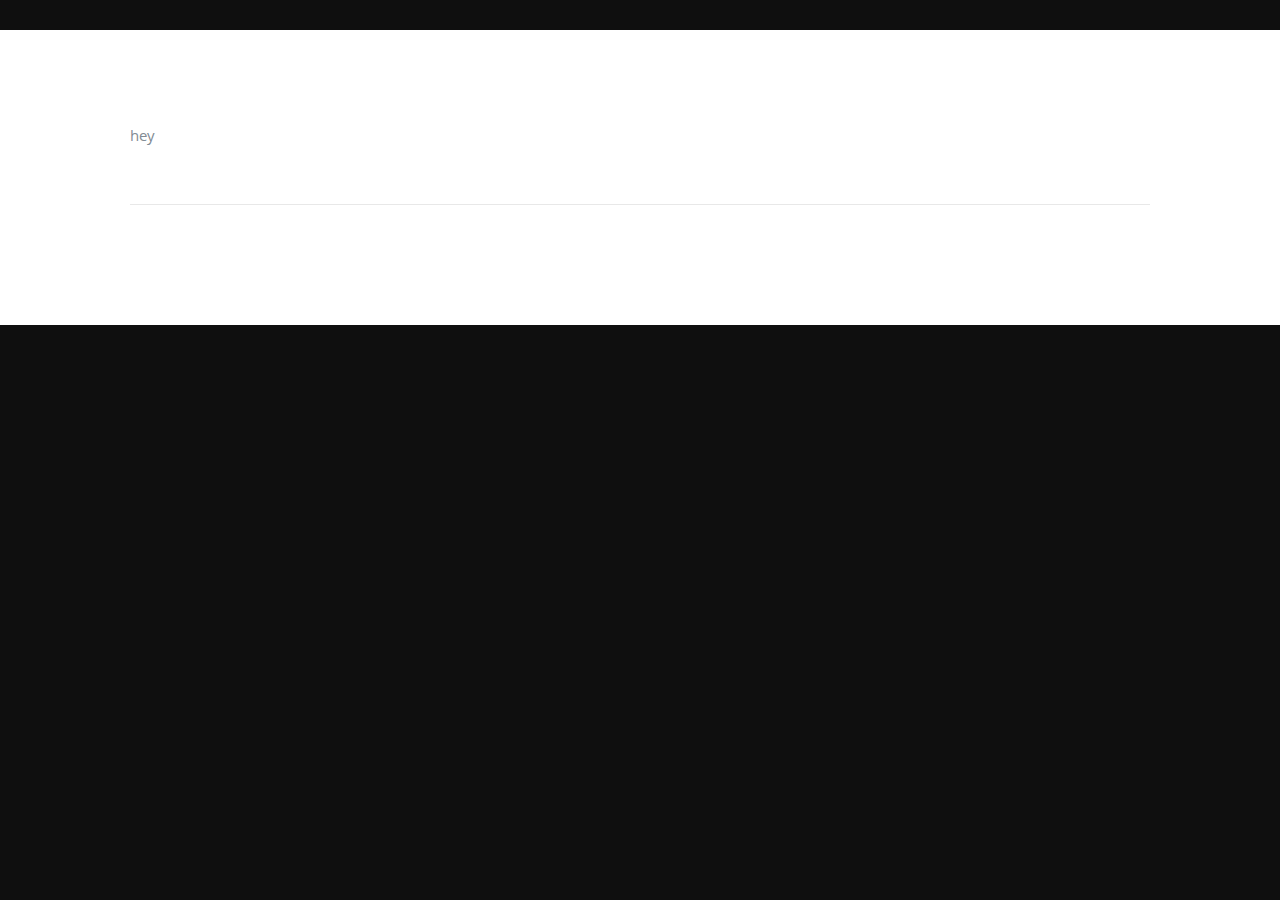
==== frontend/threetieract.html @ 66cb477d "commit message" ====
<!DOCTYPE html>
<html class="no-js" lang="en"> <head>

   <!-- Basic Page Needs
   ================================================== -->
   <meta charset="utf-8">
   <title>My New Page</title>
   <meta name="description" content="">
   <meta name="author" content="">

   <!-- Mobile Specific Metas
   ================================================== -->
   <meta name="viewport" content="width=device-width, initial-scale=1, maximum-scale=1">

   <!-- CSS
    ================================================== -->
   <link rel="stylesheet" href="css/default.css">
   <link rel="stylesheet" href="css/layout.css">
   <link rel="stylesheet" href="css/media-queries.css">
   <link rel="stylesheet" href="css/magnific-popup.css">

   <!-- Script
   ================================================== -->
   <script src="js/modernizr.js"></script>
   <script src="main.js"></script>

   <!-- Favicons
   ================================================== -->
   <link rel="shortcut icon" href="favicon.png" >

</head>

<body>
<!-- Resume Section
   ================================================== -->
   <section id="resume">


    <!-- Work
    ----------------------------------------------- -->
    <div class="row work">

       

       <div class="twelve main-col">

          <P>
           hey
          </P>

       </div> <!-- main-col end -->

    </div> <!-- End Work -->




 <!-- Java Script
 ================================================== -->
 <script src="http://ajax.googleapis.com/ajax/libs/jquery/1.10.2/jquery.min.js"></script>
 <script>window.jQuery || document.write('<script src="js/jquery-1.10.2.min.js"><\/script>')</script>
 <script type="text/javascript" src="js/jquery-migrate-1.2.1.min.js"></script>

 <script src="js/jquery.flexslider.js"></script>
 <script src="js/waypoints.js"></script>
 <script src="js/jquery.fittext.js"></script>
 <script src="js/magnific-popup.js"></script>
 <script src="js/init.js"></script>

</body>

</html>
---- frontend/css/default.css ----
/*
=====================================================================
*   Ceevee v1.0 Default Stylesheet
*   url: styleshout.com
*   03-17-2014
=====================================================================

TOC:
a. Webfonts and Icon fonts
b. Reset
c. Default Styles
   1. Basic
   2. Typography
   3. Links
   4. Images
   5. Buttons
   6. Forms
d. Grid
e. Others
   1. Clearing
   2. Misc

=====================================================================  */

/* ------------------------------------------------------------------ */
/* a. Webfonts and Icon fonts
 ------------------------------------------------------------------ */

@import url("fonts.css");
@import url("fontello/css/fontello.css");
@import url("font-awesome/css/font-awesome.min.css");

/* ------------------------------------------------------------------
/* b. Reset
      Adapted from:
      Normalize.css - https://github.com/necolas/normalize.css/
      HTML5 Doctor Reset - html5doctor.com/html-5-reset-stylesheet/
/* ------------------------------------------------------------------ */

html, body, div, span, object, iframe,
h1, h2, h3, h4, h5, h6, p, blockquote, pre,
abbr, address, cite, code,
del, dfn, em, img, ins, kbd, q, samp,
small, strong, sub, sup, var,
b, i,
dl, dt, dd, ol, ul, li,
fieldset, form, label, legend,
table, caption, tbody, tfoot, thead, tr, th, td,
article, aside, canvas, details, figcaption, figure,
footer, header, hgroup, menu, nav, section, summary,
time, mark, audio, video {
   margin: 0;
   padding: 0;
   border: 0;
   outline: 0;
   font-size: 100%;
   vertical-align: baseline;
   background: transparent;
}

article,aside,details,figcaption,figure,
footer,header,hgroup,menu,nav,section {
   display: block;
}

audio,
canvas,
video {
   display: inline-block;
}

audio:not([controls]) {
   display: none;
   height: 0;
}

[hidden] { display: none; }

code, kbd, pre, samp {
   font-family: monospace, serif;
   font-size: 1em;
}

pre {
   white-space: pre;
   white-space: pre-wrap;
   word-wrap: break-word;
}

blockquote, q { quotes: &#8220 &#8220; }

blockquote:before, blockquote:after,
q:before, q:after {
   content: '';
   content: none;
}

ins {
   background-color: #ff9;
   color: #000;
   text-decoration: none;
}

mark {
   background-color: #A7F4F6;
   color: #555;
}

del { text-decoration: line-through; }

abbr[title], dfn[title] {
   border-bottom: 1px dotted;
   cursor: help;
}

table {
   border-collapse: collapse;
   border-spacing: 0;
}


/* ------------------------------------------------------------------ */
/* c. Default and Basic Styles
      Adapted from:
      Skeleton CSS Framework - http://www.getskeleton.com/
      Typeplate Typographic Starter Kit - http://typeplate.com/
/* ------------------------------------------------------------------ */

/*  1. Basic  ------------------------------------------------------- */

*,
*:before,
*:after {
   -moz-box-sizing: border-box;
   -webkit-box-sizing: border-box;
   box-sizing: border-box;
}

html {
   font-size: 62.5%;
   -webkit-font-smoothing: antialiased;
}

body {
   background: #fff;
   font-family: 'opensans-regular', sans-serif;
   font-weight: normal;
   font-size: 15px;
   line-height: 30px;
	color: #838C95;

   -webkit-font-smoothing: antialiased; /* Fix for webkit rendering */
	-webkit-text-size-adjust: 100%;
}

/*  2. Typography
       Vertical rhythm with leading derived from 6
--------------------------------------------------------------------- */

h1, h2, h3, h4, h5, h6 {
   color: #313131;
	font-family: 'opensans-bold', sans-serif;
   font-weight: normal;
}
h1 a, h2 a, h3 a, h4 a, h5 a, h6 a { font-weight: inherit; }
h1 { font-size: 38px; line-height: 42px; margin-bottom: 12px; letter-spacing: -1px; }
h2 { font-size: 28px; line-height: 36px; margin-bottom: 6px; }
h3 { font-size: 22px; line-height: 30px; margin-bottom: 12px; }
h4 { font-size: 20px; line-height: 30px; margin-bottom: 6px; }
h5 { font-size: 18px; line-height: 30px; }
h6 { font-size: 14px; line-height: 30px; }
.subheader { }

p { margin: 0 0 30px 0; }
p img { margin: 0; }
p.lead {
   font: 19px/36px 'opensans-light', sans-serif;
   margin-bottom: 18px;
}

/* for 'em' and 'strong' tags, font-size and line-height should be same with
the body tag due to rendering problems in some browsers */
em { font: 15px/30px 'opensans-italic', sans-serif; }
strong, b { font: 15px/30px 'opensans-bold', sans-serif; }
small { font-size: 11px; line-height: inherit; }

/*	Blockquotes */
blockquote {
   margin: 30px 0px;
   padding-left: 40px;
   position: relative;
}
blockquote:before {
   content: "\201C";
   opacity: 0.45;
   font-size: 80px;
   line-height: 0px;
   margin: 0;
   font-family: arial, sans-serif;

   position: absolute;
   top:  30px;
	left: 0;
}
blockquote p {
   font-family: 'librebaskerville-italic', serif;
   padding: 0;
   font-size: 18px;
   line-height: 36px;
}
blockquote cite {
   display: block;
   font-size: 12px;
   font-style: normal;
   line-height: 18px;
}
blockquote cite:before { content: "\2014 \0020"; }
blockquote cite a,
blockquote cite a:visited { color: #8B9798; border: none }

/* ---------------------------------------------------------------------
/*  Pull Quotes Markup
/*
    <aside class="pull-quote">
		<blockquote>
			<p></p>
		</blockquote>
	 </aside>
/*
/* --------------------------------------------------------------------- */
.pull-quote {
   position: relative;
	padding: 18px 30px 18px 0px;
}
.pull-quote:before,
.pull-quote:after {
	height: 1em;
	opacity: 0.45;
	position: absolute;
	font-size: 80px;
   font-family: Arial, Sans-Serif;
}
.pull-quote:before {
	content: "\201C";
	top:  33px;
	left: 0;
}
.pull-quote:after {
	content: '\201D';
	bottom: -33px;
	right: 0;
}
.pull-quote blockquote {
   margin: 0;
}
.pull-quote blockquote:before {
   content: none;
}

/* Abbreviations */
abbr {
   font-family: 'opensans-bold', sans-serif;
	font-variant: small-caps;
	text-transform: lowercase;
   letter-spacing: .5px;
	color: gray;
}
abbr:hover { cursor: help; }

/* drop cap */
.drop-cap:first-letter {
	float: left;
	margin: 0;
	padding: 14px 6px 0 0;
	font-size: 84px;
	font-family: /* Copperplate */ 'opensans-bold', sans-serif;
   line-height: 60px;
	text-indent: 0;
	background: transparent;
	color: inherit;
}

hr { border: solid #E3E3E3; border-width: 1px 0 0; clear: both; margin: 11px 0 30px; height: 0; }


/*  3. Links  ------------------------------------------------------- */

a, a:visited {
   text-decoration: none;
   outline: 0;
   color: #11ABB0;

   -webkit-transition: color .3s ease-in-out;
   -moz-transition: color .3s ease-in-out;
   -o-transition: color .3s ease-in-out;
   transition: color .3s ease-in-out;
}
a:hover, a:focus { color: #313131; }
p a, p a:visited { line-height: inherit; }


/*  4. List  --------------------------------------------------------- */

ul, ol { margin-bottom: 24px; margin-top: 12px; }
ul { list-style: none outside; }
ol { list-style: decimal; }
ol, ul.square, ul.circle, ul.disc { margin-left: 30px; }
ul.square { list-style: square outside; }
ul.circle { list-style: circle outside; }
ul.disc { list-style: disc outside; }
ul ul, ul ol,
ol ol, ol ul { margin: 6px 0 6px 30px; }
ul ul li, ul ol li,
ol ol li, ol ul li { margin-bottom: 6px; }
li { line-height: 18px; margin-bottom: 12px; }
ul.large li { }
li p { }

/* ---------------------------------------------------------------------
/*  Stats Tab Markup

    <ul class="stats-tabs">
		<li><a href="#">[value]<b>[name]</b></a></li>
	 </ul>

    Extend this object into your markup.
/*
/* --------------------------------------------------------------------- */
.stats-tabs {
   padding: 0;
   margin: 24px 0;
}
.stats-tabs li {
	display: inline-block;
	margin: 0 10px 18px 0;
	padding: 0 10px 0 0;
	border-right: 1px solid #ccc;
}
.stats-tabs li:last-child {
	margin: 0;
	padding: 0;
	border: none;
}
.stats-tabs li a {
	display: inline-block;
	font-size: 22px;
	font-family: 'opensans-bold', sans-serif;
   border: none;
   color: #313131;
}
.stats-tabs li a:hover {
   color:#11ABB0;
}
.stats-tabs li a b {
	display: block;
	margin: 6px 0 0 0;
	font-size: 13px;
	font-family: 'opensans-regular', sans-serif;
   color: #8B9798;
}

/* definition list */
dl { margin: 12px 0; }
dt { margin: 0; color:#11ABB0; }
dd { margin: 0 0 0 20px; }

/* Lining Definition Style Markup */
.lining dt,
.lining dd {
	display: inline;
	margin: 0;
}
.lining dt + dt:before,
.lining dd + dt:before {
	content: "\A";
	white-space: pre;
}
.lining dd + dd:before {
	content: ", ";
}
.lining dd:before {
	content: ": ";
	margin-left: -0.2em;
}

/* Dictionary Definition Style Markup */
.dictionary-style dt {
	display: inline;
	counter-reset: definitions;
}
.dictionary-style dt + dt:before {
	content: ", ";
	margin-left: -0.2em;
}
.dictionary-style dd {
	display: block;
	counter-increment: definitions;
}
.dictionary-style dd:before {
	content: counter(definitions, decimal) ". ";
}

/* Pagination */
.pagination {
   margin: 36px auto;
   text-align: center;
}
.pagination ul li {
   display: inline-block;
   margin: 0;
   padding: 0;
}
.pagination .page-numbers {
   font: 15px/18px 'opensans-bold', sans-serif;
   display: inline-block;
   padding: 6px 10px;
   margin-right: 3px;
   margin-bottom: 6px;
	color: #6E757C;
	background-color: #E6E8EB;

	-webkit-transition: all 200ms ease-in-out;
	-moz-transition: all 200ms ease-in-out;
	-o-transition: all 200ms ease-in-out;
	-ms-transition: all 200ms ease-in-out;
	transition: all 200ms ease-in-out;

   -moz-border-radius: 3px;
   -webkit-border-radius: 3px;
   -khtml-border-radius: 3px;
	border-radius: 3px;
}
.pagination .page-numbers:hover {
   background: #838A91;
   color: #fff;
}
.pagination .current,
.pagination .current:hover {
   background-color: #11ABB0;
   color: #fff;
}
.pagination .inactive,
.pagination .inactive:hover {
   background-color: #E6E8EB;
	color: #A9ADB2;
}
.pagination .prev, .pagination .next {}

/*  5. Images  --------------------------------------------------------- */

img {
   max-width: 100%;
   height: auto;
}
img.pull-right { margin: 12px 0px 0px 18px; }
img.pull-left { margin: 12px 18px 0px 0px; }

/*  6. Buttons  --------------------------------------------------------- */

.button,
.button:visited,
button,
input[type="submit"],
input[type="reset"],
input[type="button"] {
   font: 16px/30px 'opensans-bold', sans-serif;
   background: #11ABB0;
   display: inline-block;
	text-decoration: none;
   letter-spacing: 0;
   color: #fff;
	padding: 12px 20px;
	margin-bottom: 18px;
   border: none;
   cursor: pointer;
   height: auto;

   -webkit-transition: all .2s ease-in-out;
	-moz-transition: all .2s ease-in-out;
	-o-transition: all .2s ease-in-out;
	-ms-transition: all .2s ease-in-out;
	transition: all .2s ease-in-out;

   -moz-border-radius: 3px;
   -webkit-border-radius: 3px;
   -khtml-border-radius: 3px;
   border-radius: 3px;
}

.button:hover,
button:hover,
input[type="submit"]:hover,
input[type="reset"]:hover,
input[type="button"]:hover {
   background: #3d4145;
   color: #fff;
}

.button:active,
button:active,
input[type="submit"]:active,
input[type="reset"]:active,
input[type="button"]:active {
   background: #3d4145;
   color: #fff;
}

.button.full-width,
button.full-width,
input[type="submit"].full-width,
input[type="reset"].full-width,
input[type="button"].full-width {
	width: 100%;
	padding-left: 0 !important;
	padding-right: 0 !important;
	text-align: center;
}

/* Fix for odd Mozilla border & padding issues */
button::-moz-focus-inner,
input::-moz-focus-inner {
    border: 0;
    padding: 0;
}


/*  7. Forms  --------------------------------------------------------- */

form { margin-bottom: 24px; }
fieldset { margin-bottom: 24px; }

input[type="text"],
input[type="password"],
input[type="email"],
textarea,
select {
   display: block;
   padding: 18px 15px;
   margin: 0 0 24px 0;
   border: 0;
   outline: none;
   vertical-align: middle;
   min-width: 225px;
	max-width: 100%;
   font-size: 15px;
   line-height: 24px;
	color: #647373;
	background: #D3D9D9;

}

/* select { padding: 0;
   width: 220px;
   } */

input[type="text"]:focus,
input[type="password"]:focus,
input[type="email"]:focus,
textarea:focus {
   color: #B3B7BC;
	background-color: #3d4145;
}

textarea { min-height: 220px; }

label,
legend {
   font: 16px/24px 'opensans-bold', sans-serif;
	margin: 12px 0;
   color: #3d4145;
   display: block;
}
label span,
legend span {
	color: #8B9798;
   font: 14px/24px 'opensans-regular', sans-serif;
}

input[type="checkbox"],
input[type="radio"] {
    font-size: 15px;
    color: #737373;
}

input[type="checkbox"] { display: inline; }

/* ------------------------------------------------------------------ */
/* d. Grid
---------------------------------------------------------------------
   gutter = 40px.
/* ------------------------------------------------------------------ */

/* default
--------------------------------------------------------------- */
.row {
   width: 96%;
   max-width: 1020px;
   margin: 0 auto;
}
/* fixed width for IE8 */
.ie .row { width: 1000px ; }

.narrow .row { max-width: 980px; }

.row .row { width: auto; max-width: none; margin: 0 -20px; }

/* row clearing */
.row:before,
.row:after {
    content: " ";
    display: table;
}
.row:after {
    clear: both;
}

.column, .columns {
   position: relative;
   padding: 0 20px;
   min-height: 1px;
   float: left;
}
.column.centered, .columns.centered  {
    float: none;
    margin: 0 auto;
}

/* removed gutters */
.row.collapsed > .column,
.row.collapsed > .columns,
.column.collapsed, .columns.collapsed  { padding: 0; }

[class*="column"] + [class*="column"]:last-child { float: right; }
[class*="column"] + [class*="column"].end { float: right; }

/* column widths */
.row .one         { width: 8.33333%; }
.row .two         { width: 16.66667%; }
.row .three       { width: 25%; }
.row .four        { width: 33.33333%; }
.row .five        { width: 41.66667%; }
.row .six         { width: 50%; }
.row .seven       { width: 58.33333%; }
.row .eight       { width: 66.66667%; }
.row .nine        { width: 75%; }
.row .ten         { width: 83.33333%; }
.row .eleven      { width: 91.66667%; }
.row .twelve      { width: 100%; }

/* Offsets */
.row .offset-1    { margin-left: 8.33333%; }
.row .offset-2    { margin-left: 16.66667%; }
.row .offset-3    { margin-left: 25%; }
.row .offset-4    { margin-left: 33.33333%; }
.row .offset-5    { margin-left: 41.66667%; }
.row .offset-6    { margin-left: 50%; }
.row .offset-7    { margin-left: 58.33333%; }
.row .offset-8    { margin-left: 66.66667%; }
.row .offset-9    { margin-left: 75%; }
.row .offset-10   { margin-left: 83.33333%; }
.row .offset-11   { margin-left: 91.66667%; }

/* Push/Pull */
.row .push-1      { left: 8.33333%; }
.row .pull-1      { right: 8.33333%; }
.row .push-2      { left: 16.66667%; 	}
.row .pull-2      { right: 16.66667%; }
.row .push-3      { left: 25%; }
.row .pull-3      { right: 25%;	}
.row .push-4      { left: 33.33333%; }
.row .pull-4      { right: 33.33333%; }
.row .push-5      { left: 41.66667%; }
.row .pull-5      { right: 41.66667%; }
.row .push-6      { left: 50%; }
.row .pull-6      { right: 50%; }
.row .push-7      { left: 58.33333%; }
.row .pull-7      { right: 58.33333%; }
.row .push-8      { left: 66.66667%; 	}
.row .pull-8      { right: 66.66667%; }
.row .push-9      { left: 75%; }
.row .pull-9      { right: 75%; }
.row .push-10     { left: 83.33333%; }
.row .pull-10     { right: 83.33333%; }
.row .push-11     { left: 91.66667%; }
.row .pull-11     { right: 91.66667%; }

/* block grids
--------------------------------------------------------------------- */
.bgrid-sixths [class*="column"]   { width: 16.66667%; }
.bgrid-quarters [class*="column"] { width: 25%; }
.bgrid-thirds [class*="column"]   { width: 33.33333%; }
.bgrid-halves [class*="column"]   { width: 50%; }

[class*="bgrid"] [class*="column"] + [class*="column"]:last-child { float: left; }

/* Left clearing for block grid columns - columns that changes width in
different screen sizes. Allows columns with different heights to align
properly.
--------------------------------------------------------------------- */
.first { clear: left; }   /* first column in default screen */
.s-first { clear: none; } /* first column in smaller screens */

/* smaller screens
--------------------------------------------------------------- */
@media only screen and (max-width: 900px) {

   /* block grids on small screens */
   .s-bgrid-sixths [class*="column"]   { width: 16.66667%; }
   .s-bgrid-quarters [class*="column"] { width: 25%; }
   .s-bgrid-thirds [class*="column"]   { width: 33.33333%; }
   .s-bgrid-halves [class*="column"]   { width: 50%; }

   /* block grids left clearing */
   .first { clear: none; }
   .s-first { clear: left; }

}

/* mobile wide/smaller tablets
--------------------------------------------------------------- */
@media only screen and (max-width: 767px) {

   .row {
	   width: 460px;
	   margin: 0 auto;
      padding: 0;
	}
   .column, .columns {
	   width: auto !important;
	   float: none;
	   margin-left: 0;
	   margin-right: 0;
      padding: 0 30px;
   }
   .row .row { width: auto; max-width: none; margin: 0 -30px; }

   [class*="column"] + [class*="column"]:last-child { float: none; }
   [class*="bgrid"] [class*="column"] + [class*="column"]:last-child { float: none; }

   /* Offsets */
   .row .offset-1    { margin-left: 0%; }
   .row .offset-2    { margin-left: 0%; }
   .row .offset-3    { margin-left: 0%; }
   .row .offset-4    { margin-left: 0%; }
   .row .offset-5    { margin-left: 0%; }
   .row .offset-6    { margin-left: 0%; }
   .row .offset-7    { margin-left: 0%; }
   .row .offset-8    { margin-left: 0%; }
   .row .offset-9    { margin-left: 0%; }
   .row .offset-10   { margin-left: 0%; }
   .row .offset-11   { margin-left: 0%; }
}

/* mobile narrow
--------------------------------------------------------------- */
@media only screen and (max-width: 460px) {

   .row { width: auto; }

}

/* larger screens
--------------------------------------------------------------- */
@media screen and (min-width: 1200px) {

   .wide .row { max-width: 1180px; }

}

/* ------------------------------------------------------------------ */
/* e. Others
/* ------------------------------------------------------------------ */

/*  1. Clearing
    (http://nicolasgallagher.com/micro-clearfix-hack/
--------------------------------------------------------------------- */

.cf:before,
.cf:after {
    content: " ";
    display: table;
}
.cf:after {
    clear: both;
}

/*  2. Misc -------------------------------------------------------- */

.remove-bottom { margin-bottom: 0 !important; }
.half-bottom { margin-bottom: 12px !important; }
.add-bottom { margin-bottom: 24px !important; }
.no-border { border: none; }

.text-center  { text-align: center !important; }
.text-left    { text-align: left !important; }
.text-right   { text-align: right !important; }
.pull-left    { float: left !important; }
.pull-right   { float: right !important; }
.align-center {
	margin-left: auto !important;
	margin-right: auto !important;
	text-align: center !important;
}
---- frontend/css/layout.css ----
/*
=====================================================================
*   Ceevee v1.0 Layout Stylesheet
*   url: styleshout.com
*   03-18-2014
=====================================================================

   TOC:
   a. General Styles
   b. Header Styles
   c. About Section
   d. Resume Section
   e. Portfolio Section
   f. Call To Action Section
   g. Testimonials Section
   h. Contact Section
   i. Footer

===================================================================== */

/* ------------------------------------------------------------------ */
/* a. General Styles
/* ------------------------------------------------------------------ */

body { background: #0f0f0f; }

/* ------------------------------------------------------------------ */
/* b. Header Styles
/* ------------------------------------------------------------------ */

header {
   position: relative;
   height: 800px;
   min-height: 500px;
   width: 100%;
   background: #161415 no-repeat top center;
   background-size: cover !important;
	-webkit-background-size: cover !important;
   text-align: center;
   overflow: hidden;
}

/* vertically center banner section */
header:before {
   content: '';
   display: inline-block;
   vertical-align: middle;
   height: 100%;
}
header .banner {
   display: inline-block;
   vertical-align: middle;
   margin: 0 auto;
   width: 85%;
   padding-bottom: 30px;s
   text-align: center;
}

header .banner-text { width: 100%; }
header .banner-text h1 {
   font: 90px/1.1em 'opensans-bold', sans-serif;
   color: #fff;
   letter-spacing: -2px;
   margin: 0 auto 18px auto;
   text-shadow: 0px 1px 3px rgba(0, 0, 0, .8);
}
header .banner-text h3 {
   font: 18px/1.9em 'librebaskerville-regular', serif;
   color: #A8A8A8;
   margin: 0 auto;
   width: 70%;
   text-shadow: 0px 1px 2px rgba(0, 0, 0, .5);
}
header .banner-text h3 span,
header .banner-text h3 a {
   color: #fff;
}
header .banner-text hr {
   width: 60%;
   margin: 18px auto 24px auto;
   border-color: #2F2D2E;
   border-color: rgba(150, 150, 150, .1);
}

/* header social links */
header .social {
   margin: 24px 0;
   padding: 0;
   font-size: 30px;
   text-shadow: 0px 1px 2px rgba(0, 0, 0, .8);
}
header .social li {
   display: inline-block;
   margin: 0 15px;
   padding: 0;
}
header .social li a { color: #fff; }
header .social li a:hover { color: #11ABB0; }

/* scrolldown link */
header .scrolldown a {
   position: absolute;
   bottom: 30px;
   left: 50%;
   margin-left: -29px;
   color: #fff;
   display: block;
   height: 42px;
   width: 42px;
   font-size: 42px;
   line-height: 42px;
   color: #fff;
   border-radius: 100%;

   -webkit-transition: all .3s ease-in-out;
   -moz-transition: all .3s ease-in-out;
   -o-transition: all .3s ease-in-out;
   transition: all .3s ease-in-out;
}
header .scrolldown a:hover { color: #11ABB0; }

/* primary navigation
--------------------------------------------------------------------- */
#nav-wrap ul, #nav-wrap li, #nav-wrap a {
	 margin: 0;
	 padding: 0;
	 border: none;
	 outline: none;
}

/* nav-wrap */
#nav-wrap {
   font: 12px 'opensans-bold', sans-serif;
   width: 100%;
   text-transform: uppercase;
   letter-spacing: 2.5px;
   margin: 0 auto;
   z-index: 100;
   position: fixed;
   left: 0;
   top: 0;
}
.opaque { background-color: #333; }

/* hide toggle button */
#nav-wrap > a.mobile-btn { display: none; }

ul#nav {
   min-height: 48px;
   width: auto;

   /* center align the menu */
   text-align: center;
}
ul#nav li {
   position: relative;
   list-style: none;
   height: 48px;
   display: inline-block;
}

/* Links */
ul#nav li a {

/* 8px padding top + 8px padding bottom + 32px line-height = 48px */

   display: inline-block;
   padding: 8px 13px;
   line-height: 32px;
	text-decoration: none;
   text-align: left;
   color: #fff;

	-webkit-transition: color .2s ease-in-out;
	-moz-transition: color .2s ease-in-out;
	-o-transition: color .2s ease-in-out;
	-ms-transition: color .2s ease-in-out;
	transition: color .2s ease-in-out;
}

ul#nav li a:active { background-color: transparent !important; }
ul#nav li.current a { color: #F06000; }


/* ------------------------------------------------------------------ */
/* c. About Section
/* ------------------------------------------------------------------ */

#about {
   background: #2B2B2B;
   padding-top: 96px;
   padding-bottom: 66px;
   overflow: hidden;
}

#about a, #about a:visited  { color: #fff; }
#about a:hover, #about a:focus { color: #11ABB0; }

#about h2 {
   font: 22px/30px 'opensans-bold', sans-serif;
   color: #fff;
   margin-bottom: 12px;
}
#about p {
   line-height: 30px;
   color: #7A7A7A;
}
#about .profile-pic {
   position: relative;
   width: 120px;
   height: 120px;
   border-radius: 100%;
}
#about .contact-details { width: 41.66667%; }
#about .download {
   width: 58.33333%;
   padding-top: 6px;
}
#about .main-col { padding-right: 5%; }
#about .download .button {
   margin-top: 6px;
   background: #444;
}
#about .download .button:hover {
   background: #fff;
   color: #2B2B2B;
}
#about .download .button i {
   margin-right: 15px;
   font-size: 20px;
}


/* ------------------------------------------------------------------ */
/* d. Resume Section
/* ------------------------------------------------------------------ */

#resume {
   background: #fff;
   padding-top: 90px;
   padding-bottom: 72px;
   overflow: hidden;
}

#resume a, #resume a:visited  { color: #11ABB0; }
#resume a:hover, #resume a:focus { color: #313131; }

#resume h1 {
   font: 18px/24px 'opensans-bold', sans-serif;
   text-transform: uppercase;
   letter-spacing: 1px;
}
#resume h1 span {
   border-bottom: 3px solid #11ABB0;
   padding-bottom: 6px;
}
#resume h3 {
   font: 25px/30px 'opensans-bold', sans-serif;
}

#resume .header-col { padding-top: 9px; }
#resume .main-col { padding-right: 10%; }

.education, .work {
   margin-bottom: 48px;
   padding-bottom: 24px;
   border-bottom: 1px solid #E8E8E8;
}
#resume .info {
   font: 16px/24px 'librebaskerville-italic', serif;
   color: #6E7881;
   margin-bottom: 18px;
   margin-top: 9px;
}
#resume .info span {
   margin-right: 5px;
   margin-left: 5px;
}
#resume .date {
   font: 15px/24px 'opensans-regular', sans-serif;
   margin-top: 6px;
}

/*----------------------------------------------*/
/*	Skill Bars
/*----------------------------------------------*/

.bars {
	width: 95%;
	float: left;
	padding: 0;
	text-align: left;
}
.bars .skills {
  	margin-top: 36px;
   list-style: none;
}
.bars li {
   position: relative;
  	margin-bottom: 60px;
  	background: #ccc;
  	height: 42px;
  	border-radius: 3px;
}
.bars li em {
	font: 15px 'opensans-bold', sans-serif;
   color: #313131;
	text-transform: uppercase;
   letter-spacing: 2px;
	font-weight: normal;
   position: relative;
	top: -36px;
}
.bar-expand {
   position: absolute;
   left: 0;
   top: 0;

   margin: 0;
   padding-right: 24px;
  	background: #313131;
   display: inline-block;
  	height: 42px;
   line-height: 42px;
   border-radius: 3px 0 0 3px;
}

.photoshop {
  	width: 60%;
  	-moz-animation: photoshop 2s ease;
  	-webkit-animation: photoshop 2s ease;
}
.illustrator {
  	width: 55%;
  	-moz-animation: illustrator 2s ease;
  	-webkit-animation: illustrator 2s ease;
}
.wordpress {
  	width: 50%;
  	-moz-animation: wordpress 2s ease;
  	-webkit-animation: wordpress 2s ease;
}
.css {
  	width: 90%;
  	-moz-animation: css 2s ease;
  	-webkit-animation: css 2s ease;
}
.html5 {
  	width: 80%;
  	-moz-animation: html5 2s ease;
  	-webkit-animation: html5 2s ease;
}
.jquery {
  	width: 50%;
  	-moz-animation: jquery 2s ease;
  	-webkit-animation: jquery 2s ease;
}

@-moz-keyframes photoshop {
  0%   { width: 0px;  }
  100% { width: 60%;  }
}
@-moz-keyframes illustrator {
  0%   { width: 0px;  }
  100% { width: 55%;  }
}
@-moz-keyframes wordpress {
  0%   { width: 0px;  }
  100% { width: 50%;  }
}
@-moz-keyframes css {
  0%   { width: 0px;  }
  100% { width: 90%;  }
}
@-moz-keyframes html5 {
  0%   { width: 0px;  }
  100% { width: 80%;  }
}
@-moz-keyframes jquery {
  0%   { width: 0px;  }
  100% { width: 50%;  }
}

@-webkit-keyframes photoshop {
  0%   { width: 0px;  }
  100% { width: 60%;  }
}
@-webkit-keyframes illustrator {
  0%   { width: 0px;  }
  100% { width: 55%;  }
}
@-webkit-keyframes wordpress {
  0%   { width: 0px;  }
  100% { width: 50%;  }
}
@-webkit-keyframes css {
  0%   { width: 0px;  }
  100% { width: 90%;  }
}
@-webkit-keyframes html5 {
  0%   { width: 0px;  }
  100% { width: 80%;  }
}
@-webkit-keyframes jquery {
  0%   { width: 0px;  }
  100% { width: 50%;  }
}

/* ------------------------------------------------------------------ */
/* e. Portfolio Section
/* ------------------------------------------------------------------ */

#portfolio {
   background: #ebeeee;
   padding-top: 90px;
   padding-bottom: 60px;
}
#portfolio h1 {
   font: 15px/24px 'opensans-semibold', sans-serif;
   text-transform: uppercase;
   letter-spacing: 1px;
   text-align: center;
   margin-bottom: 48px;
   color: #95A3A3;
}

/* Portfolio Content */
#portfolio-wrapper .columns { margin-bottom: 36px; }
.portfolio-item .item-wrap {
   background: #fff;
   overflow: hidden;
   position: relative;

   -webkit-transition: all 0.3s ease-in-out;
	-moz-transition: all 0.3s ease-in-out;
	-o-transition: all 0.3s ease-in-out;
	-ms-transition: all 0.3s ease-in-out;
	transition: all 0.3s ease-in-out;
}
.portfolio-item .item-wrap a {
   display: block;
   cursor: pointer;
}

/* overlay */
.portfolio-item .item-wrap .overlay {
   position: absolute;
   left: 0;
   top: 0;
   width: 100%;
   height: 100%;

	opacity: 0;
	-moz-opacity: 0;
	filter:alpha(opacity=0);

   -webkit-transition: opacity 0.3s ease-in-out;
	-moz-transition: opacity 0.3s ease-in-out;
	-o-transition: opacity 0.3s ease-in-out;
	transition: opacity 0.3s ease-in-out;

   background: url(../images/overlay-bg.png) repeat;
}
.portfolio-item .item-wrap .link-icon {
   display: block;
   color: #fff;
   height: 30px;
   width: 30px;
   font-size: 18px;
   line-height: 30px;
   text-align: center;

   opacity: 0;
	-moz-opacity: 0;
	filter:alpha(opacity=0);

   -webkit-transition: opacity 0.3s ease-in-out;
	-moz-transition: opacity 0.3s ease-in-out;
	-o-transition: opacity 0.3s ease-in-out;
	transition: opacity 0.3s ease-in-out;

   position: absolute;
   top: 50%;
   left: 50%;
   margin-left: -15px;
   margin-top: -15px;
}
.portfolio-item .item-wrap img {
   vertical-align: bottom;
}
.portfolio-item .portfolio-item-meta { padding: 18px }
.portfolio-item .portfolio-item-meta h5 {
   font: 14px/21px 'opensans-bold', sans-serif;
   color: #fff;
}
.portfolio-item .portfolio-item-meta p {
   font: 12px/18px 'opensans-light', sans-serif;
   color: #c6c7c7;
   margin-bottom: 0;
}

/* on hover */
.portfolio-item:hover .overlay {
	opacity: 1;
	-moz-opacity: 1;
	filter:alpha(opacity=100);
}
.portfolio-item:hover .link-icon {
   opacity: 1;
	-moz-opacity: 1;
	filter:alpha(opacity=100);
}

/* popup modal */
.popup-modal {
	max-width: 550px;
	background: #fff;
	position: relative;
	margin: 0 auto;
}
.popup-modal .description-box { padding: 12px 36px 18px 36px; }
.popup-modal .description-box h4 {
   font: 15px/24px 'opensans-bold', sans-serif;
	margin-bottom: 12px;
   color: #111;
}
.popup-modal .description-box p {
	font: 14px/24px 'opensans-regular', sans-serif;
   color: #A1A1A1;
   margin-bottom: 12px;
}
.popup-modal .description-box .categories {
   font: 11px/21px 'opensans-light', sans-serif;
   color: #A1A1A1;
   text-transform: uppercase;
   letter-spacing: 2px;
   display: block;
   text-align: left;
}
.popup-modal .description-box .categories i {
   margin-right: 8px;
}
.popup-modal .link-box {
   padding: 18px 36px;
   background: #111;
   text-align: left;
}
.popup-modal .link-box a {
   color: #fff;
	font: 11px/21px 'opensans-bold', sans-serif;
	text-transform: uppercase;
   letter-spacing: 3px;
   cursor: pointer;
}
.popup-modal a:hover {	color: #00CCCC; }
.popup-modal a.popup-modal-dismiss { margin-left: 24px; }


/* fadein/fadeout effect for modal popup
/* ------------------------------------------------------------------ */

/* content at start */
.mfp-fade.mfp-wrap .mfp-content .popup-modal {
   opacity: 0;
   -webkit-transition: all 200ms ease-in-out;
	-moz-transition: all 200ms ease-in-out;
	-o-transition: all 200ms ease-in-out;
	-ms-transition: all 200ms ease-in-out;
   transition: all 200ms ease-in-out;
}
/* content fadein */
.mfp-fade.mfp-wrap.mfp-ready .mfp-content .popup-modal {
   opacity: 1;
}
/* content fadeout */
.mfp-fade.mfp-wrap.mfp-removing .mfp-content .popup-modal {
   opacity: 0;
}

/* ------------------------------------------------------------------ */
/* f. Call To Action Section
/* ------------------------------------------------------------------ */

#call-to-action {
   background: #212121;
   padding-top: 66px;
   padding-bottom: 48px;
}
#call-to-action h1 {
   font: 18px/24px 'opensans-bold', sans-serif;
   text-transform: uppercase;
   letter-spacing: 3px;
   color: #fff;
}
#call-to-action h1 span { display: none; }
#call-to-action .header-col h1:before {
   font-family: 'FontAwesome';
   content: "\f0ac";
	padding-right: 10px;
	font-size: 72px;
   line-height: 72px;
   text-align: left;
   float: left;
   color: #fff;
}
#call-to-action .action {
   margin-top: 12px;
}
#call-to-action h2 {
   font: 28px/36px 'opensans-bold', sans-serif;
   color: #EBEEEE;
   margin-bottom: 6px;
}
#call-to-action h2 a {
   color: inherit;
}
#call-to-action p {
   color: #636363;
   font-size: 17px;
}
/*#
call-to-action .button {
	color:#fff;
   background: #0D0D0D;
}
*/
#call-to-action .button:hover,
#call-to-action .button:active {
   background: #FFFFFF;
   color: #0D0D0D;
}
#call-to-action p span {
	font-family: 'opensans-semibold', sans-serif; 
	color: #D8D8D8;
}

/* ------------------------------------------------------------------
/* g. Testimonials
/* ------------------------------------------------------------------ */

#testimonials {
   background: #1F1F1F url(../images/testimonials-bg.jpg) no-repeat center center;
   background-size: cover !important;
	-webkit-background-size: cover !important;
   background-attachment: fixed;

   position: relative;
   min-height: 200px;
   width: 100%;
   overflow: hidden;
}
#testimonials .text-container {
   padding-top: 96px;
   padding-bottom: 66px;
}
#testimonials h1 {
   font: 18px/24px 'opensans-bold', sans-serif;   
   text-transform: uppercase;
   letter-spacing: 3px;
   color: #fff;
}
#testimonials h1 span { display: none; }
#testimonials .header-col { padding-top: 9px; }
#testimonials .header-col h1:before {
   font-family: 'FontAwesome';
   content: "\f10d";
	padding-right: 10px;
	font-size: 72px;
   line-height: 72px;
   text-align: left;
   float: left;
   color: #fff;
}

/*	Blockquotes */
#testimonials blockquote {
   margin: 0 0px 30px 0px;
   padding-left: 0;
   position: relative;
   text-shadow: 0px 1px 3px rgba(0, 0, 0, 1);
}
#testimonials blockquote:before { content: none; }
#testimonials blockquote p {
   font-family: 'librebaskerville-italic', serif;
   padding: 0;
   font-size: 24px;
   line-height: 48px;
   color: #fff
}
#testimonials blockquote cite {
   display: block;
   font-size: 12px;
   font-style: normal;
   line-height: 18px;
   color: #fff;
}
#testimonials blockquote cite:before { content: "\2014 \0020"; }
#testimonials blockquote cite a,
#testimonials blockquote cite a:visited { color: #8B9798; border: none }

/* Flex Slider
/* ------------------------------------------------------------------ */

/* Reset */
.flexslider a:active,
.flexslider a:focus  { outline: none; }
.slides,
.flex-control-nav,
.flex-direction-nav { margin: 0; padding: 0; list-style: none; }
.slides li { margin: 0; padding: 0;}

/* Necessary Styles */
.flexslider {
   position: relative;
   zoom: 1;
   margin: 0;
   padding: 0;
}
.flexslider .slides { zoom: 1; }
.flexslider .slides > li { position: relative; }

/* Hide the slides before the JS is loaded. Avoids image jumping */
.flexslider .slides > li { display: none; -webkit-backface-visibility: hidden; }
/* Suggested container for slide animation setups. Can replace this with your own */
.flex-container { zoom: 1; position: relative; }

/* Clearfix for .slides */
.slides:before,
.slides:after {
   content: " ";
   display: table;
}
.slides:after {
   clear: both;
}

/* No JavaScript Fallback */
/* If you are not using another script, such as Modernizr, make sure you
 * include js that eliminates this class on page load */
.no-js .slides > li:first-child { display: block; }

/* Slider Styles */
.slides { zoom: 1; }
.slides > li {
   /*margin-right: 5px; */
   overflow: hidden;
}

/* Control Nav */
.flex-control-nav {
    width: 100%;
    position: absolute;
    bottom: -20px;
    text-align: left;
}
.flex-control-nav li {
    margin: 0 6px;
    display: inline-block;
    zoom: 1;
    *display: inline;
}
.flex-control-paging li a {
    width: 12px;
    height: 12px;
    display: block;
    background: #ddd;
    background: rgba(255, 255, 255, .3);
    cursor: pointer;
    text-indent: -9999px;
    -webkit-border-radius: 20px;
    -moz-border-radius: 20px;
    -o-border-radius: 20px;
    border-radius: 20px;
    box-shadow: inset 0 0 3px rgba(255, 255, 255, .3);
}
.flex-control-paging li a:hover {
    background: #CCC;
    background: rgba(255, 255, 255, .7);
}
.flex-control-paging li a.flex-active {
    background: #fff;
    background: rgba(255, 255, 255, .9);
    cursor: default;
}

/* ------------------------------------------------------------------ */
/* h. Contact Section
/* ------------------------------------------------------------------ */

#contact {
   background: #191919;
   padding-top: 96px;
   padding-bottom: 102px;
   color: #636363;
}
#contact .section-head { margin-bottom: 42px; }

#contact a, #contact a:visited  { color: #11ABB0; }
#contact a:hover, #contact a:focus { color: #fff; }

#contact h1 {
   font: 18px/24px 'opensans-bold', sans-serif;
   text-transform: uppercase;
   letter-spacing: 3px;
   color: #EBEEEE;
   margin-bottom: 6px;
}
#contact h1 span { display: none; }
#contact h1:before {
   font-family: 'FontAwesome';
   content: "\f0e0";
	padding-right: 10px;
	font-size: 72px;
   line-height: 72px;
   text-align: left;
   float: left;
   color: #ebeeee;
}

#contact h4 {
   font: 16px/24px 'opensans-bold', sans-serif;
   color: #EBEEEE;
   margin-bottom: 6px;
}
#contact p.lead {
   font: 18px/36px 'opensans-light', sans-serif;
   padding-right: 3%;
}
#contact .header-col { padding-top: 6px; }


/* contact form */
#contact form { margin-bottom: 30px; }
#contact label {
   font: 15px/24px 'opensans-bold', sans-serif;
   margin: 12px 0;
   color: #EBEEEE;
	display: inline-block;
	float: left;
   width: 26%;
}
#contact input,
#contact textarea,
#contact select {
   padding: 18px 20px;
	color: #eee;
	background: #373233;
	margin-bottom: 42px;
	border: 0;
	outline: none;
   font-size: 15px;
   line-height: 24px;
   width: 65%;
}
#contact input:focus,
#contact textarea:focus,
#contact select:focus {
	color: #fff;
	background-color: #11ABB0;
}
#contact button.submit {
	text-transform: uppercase;
	letter-spacing: 3px;
	color:#fff;
   background: #0D0D0D;
	border: none;
   cursor: pointer;
   height: auto;
   display: inline-block;
	border-radius: 3px;
   margin-left: 26%;
}
#contact button.submit:hover {
	color: #0D0D0D;
	background: #fff;
}
#contact span.required {
	color: #11ABB0;
	font-size: 13px;
}
#message-warning, #message-success {
   display: none;
	background: #0F0F0F;
	padding: 24px 24px;
	margin-bottom: 36px;
   width: 65%;
   margin-left: 26%;
}
#message-warning { color: #D72828; }
#message-success { color: #11ABB0; }

#message-warning i,
#message-success i {
   margin-right: 10px;
}
#image-loader {
   display: none;
   position: relative;
   left: 18px;
   top: 17px;
}


/* Twitter Feed */
#twitter {
   margin-top: 12px;
   padding: 0;
}
#twitter li {
   margin: 6px 0px 12px 0;
   line-height: 30px;
}
#twitter li span {
   display: block;
}
#twitter li b a {
   font: 13px/36px 'opensans-regular', Sans-serif;
   color: #474747 !important;
   border: none;
}


/* ------------------------------------------------------------------ */
/* i. Footer
/* ------------------------------------------------------------------ */

footer {
   padding-top: 48px;
   margin-bottom: 48px;
   color: #303030;
   font-size: 14px;
   text-align: center;
   position: relative;
}

footer a, footer a:visited { color: #525252; }
footer a:hover, footer a:focus { color: #fff; }

/* copyright */
footer .copyright {
    margin: 0;
    padding: 0;
 }
footer .copyright li {
    display: inline-block;
    margin: 0;
    padding: 0;
    line-height: 24px;
}
.ie footer .copyright li {
   display: inline;
}
footer .copyright li:before {
    content: "\2022";
    padding-left: 10px;
    padding-right: 10px;
    color: #095153;
}
footer .copyright  li:first-child:before {
    display: none;
}

/* social links */
footer .social-links {
   margin: 18px 0 30px 0;
   padding: 0;
   font-size: 30px;
}
footer .social-links li {
    display: inline-block;
    margin: 0;
    padding: 0;
    margin-left: 42px;
    color: #F06000;
}

footer .social-links li:first-child { margin-left: 0; }

/* Go To Top Button */
#go-top {
	position: absolute;
	top: -24px;
   left: 50%;
   margin-left: -30px;
}
#go-top a {
	text-decoration: none;
	border: 0 none;
	display: block;
	width: 60px;
	height: 60px;
	background-color: #525252;

	-webkit-transition: all 0.2s ease-in-out;
   -moz-transition: all 0.2s ease-in-out;
   -o-transition: all 0.2s ease-in-out;
   -ms-transition: all 0.2s ease-in-out;
   transition: all 0.2s ease-in-out;

   color: #fff;
   font-size: 21px;
   line-height: 60px;
 	border-radius: 100%;
}
#go-top a:hover { background-color: #0F9095; }
---- frontend/css/media-queries.css ----
/* ==================================================================

*   Ceevee Media Queries
*   url: styleshout.com
*   03-18-2014

/* ================================================================== */


/* screenwidth less than 1024px
--------------------------------------------------------------------- */
@media only screen and (max-width: 1024px) {

    /* header styles
   ------------------------------------------------------------------ */
   header .banner-text h1 {
      font: 80px/1.1em 'opensans-bold', sans-serif;
      letter-spacing: -1px;
      margin: 0 auto 12px auto;
   }

}

/* screenwidth less than 900px
--------------------------------------------------------------------- */
@media only screen and (max-width: 900px) {

    /* header styles
   ------------------------------------------------------------------ */
   header .banner { padding-bottom: 12px; }
   header .banner-text h1 {
      font: 78px/1.1em 'opensans-bold', sans-serif;
      letter-spacing: -1px;      
   }
   header .banner-text h3 {
      font: 17px/1.9em 'librebaskerville-regular', serif;
      width: 80%;
   }
   header .banner-text hr {
      width: 65%;
      margin: 12px auto;
   }
   /* nav-wrap */
   #nav-wrap {
      font: 11px 'opensans-bold', sans-serif;
      letter-spacing: 1.5px;
   }


   /* About Section
   ------------------------------------------------------------------- */
   #about .profile-pic {
      width: 114px;
      height: 114px;
      margin-left: 12px;
   }
   #about .contact-details { width: 50%; }
   #about .download { width: 50%; }

   /* Resume Section
   ------------------------------------------------------------------- */
   #resume h1 { font: 16px/24px 'opensans-bold', sans-serif; }
   #resume .main-col { padding-right: 5%; }   

   /* Testimonials Section
   ------------------------------------------------------------------- */
   #testimonials .header-col h1:before {
      font-size: 66px;
      line-height: 66px;
   }
   #testimonials blockquote p {
      font-size: 22px;
      line-height: 46px;      
   }

    /* Call to Action Section
   ------------------------------------------------------------------- */
   #call-to-action .header-col h1:before {
      font-size: 66px;
      line-height: 66px;
   }

   /* Contact Section
   ------------------------------------------------------------------- */
   #contact .section-head { margin-bottom: 30px; }
   #contact .header-col h1:before {
      font-size: 66px;
      line-height: 66px;
   }
   #contact .section-head p.lead { font: 17px/33px opensans-light, sans-serif; }


}

/* mobile wide/smaller tablets
---------------------------------------------------------------------- */

@media only screen and (max-width: 767px) {

   /* mobile navigation
   -------------------------------------------------------------------- */
   #nav-wrap {
      font: 12px 'opensans-bold', sans-serif;
      background: transparent !important;
      letter-spacing: 1.5px;  
      width: auto;
      position: fixed;
      top: 0;
      right: 0;
   }
   #nav-wrap > a {
	   width: 48px;
		height: 48px;
		text-align: left;
		background-color: #CC5200;
		position: relative;
      border: none;
      float: right;

      font: 0/0 a;
      text-shadow: none;
      color: transparent;

      position: relative;
      top: 0px;
      right: 30px;
   }

	#nav-wrap > a:before,
   #nav-wrap > a:after {
	   position: absolute;
		border: 2px solid #fff;
		top: 35%;
		left: 25%;
		right: 25%;
		content: '';
	}
   #nav-wrap > a:after { top: 60%; }

   /* toggle buttons */
	#nav-wrap:not( :target ) > a:first-of-type,
	#nav-wrap:target > a:last-of-type  {
	   display: block;
	}

   /* hide menu panel */
   #nav-wrap ul#nav {
      height: auto;
		display: none;
      clear: both;
      width: auto; 
      float: right;     

      position: relative;
      top: 12px;
      right: 0;
   }

   /* display menu panels */
	#nav-wrap:target > ul#nav	{
	   display: block;
      padding: 30px 20px 48px 20px;
      background: #1f2024;
      margin: 0 30px;
      clear: both;
   }

   ul#nav li {
      display: block;
      height: auto;      
      margin: 0 auto; 
      padding: 0 4%;           
      text-align: left;
      border-bottom: 1px solid #2D2E34;
      border-bottom-style: dotted; 
   }
  
   ul#nav li a {  
      display: block;    
      margin: 0;
      padding: 0;      
      margin: 12px 0; 
      line-height: 16px; /* reset line-height from 48px */
      border: none;
   }  


   /* Header Styles
   -------------------------------------------------------------------- */
   header .banner {
      padding-bottom: 12px;
      padding-top: 6px;
   }
   header .banner-text h1 { font: 68px/1.1em 'opensans-bold', sans-serif; }
   header .banner-text h3 {
      font: 16px/1.9em 'librebaskerville-regular', serif;
      width: 85%;
   }
   header .banner-text hr {
      width: 80%;
      margin: 18px auto;
   }

   /* header social links */
   header .social {
      margin: 18px 0 24px 0;
      font-size: 24px;
      line-height: 36px;      
   }
   header .social li { margin: 0 10px; }

    /* scrolldown link */
   header .scrolldown { display: none; }


   /* About Section
   -------------------------------------------------------------------- */
   #about .profile-pic { display: none; }
   #about .download .button {
      width: 100%;
      text-align: center;
      padding: 15px 20px;
   }
   #about .main-col { padding-right: 30px; }


   /* Resume Section
   --------------------------------------------------------------------- */
   #resume .header-col {
      padding-top: 0;
      margin-bottom: 48px;
      text-align: center;
   }
   #resume h1 { letter-spacing: 3px; }
   #resume .main-col { padding-right: 30px; }
   #resume h3, #resume .info { text-align: center; }
      
   .bars { width: 100%; }


   /* Call To Action Section
   /* ----------------------------------------------------------------- */
   #call-to-action { text-align: center; }
   #call-to-action h1 {
      font: 16px/24px 'opensans-bold', sans-serif;
      text-align: center;
      margin-bottom: 30px;
      text-shadow: 0px 1px 3px rgba(0, 0, 0, 1);
   }
   #call-to-action h1 span { display: block; }
   #call-to-action .header-col h1:before { content: none; }
   #call-to-action p { font-size: 15px; }


   /* Portfolio Section
   /* ----------------------------------------------------------------- */
   #portfolio-wrapper .columns { margin-bottom: 40px; }
   .popup-modal {	max-width: 85%; }


   /* Testimonials Section
   ----------------------------------------------------------------------- */
   #testimonials .text-container { text-align: center; }
   #testimonials h1 {
      font: 16px/24px 'opensans-bold', sans-serif;
      text-align: center;
      margin-bottom: 30px;
      text-shadow: 0px 1px 3px rgba(0, 0, 0, 1);
   }
   #testimonials h1 span { display: block; }
   #testimonials .header-col h1:before { content: none; }
   #testimonials blockquote { padding-bottom: 24px; }
   #testimonials blockquote p {
      font-size: 20px;
      line-height: 42px;      
   }

   /* Control Nav */
   .flex-control-nav {
      text-align: center;
      margin-left: -30px;
   }


   /* contact Section
   ----------------------------------------------------------------------- */
   #contact { padding-bottom: 66px; }
   #contact .section-head { margin-bottom: 12px; }
   #contact .section-head h1 {
      font: 16px/24px 'opensans-bold', sans-serif;            
      text-align: center;   
      margin-bottom: 30px;
      text-shadow: 0px 1px 3px rgba(0, 0, 0, 1);
   }  
   #contact h1 span { display: block; }
   #contact .header-col { padding-top: 0; }
   #contact .header-col h1:before { content: none;	}
   #contact .section-head p.lead { text-align: center;}

   /* form */
   #contact label {
      float: none;
      width: 100%;
   }
   #contact input,
   #contact textarea,
   #contact select {
     	margin-bottom: 6px;    	
      width: 100%;
   }
   #contact button.submit { margin: 30px 0 24px 0; }
   #message-warning, #message-success {
      width: 100%;
      margin-left: 0;
   }


   /* footer
   ------------------------------------------------------------------------ */
  
   /* copyright */
   footer .copyright li:before { content: none; }
   footer .copyright li { margin-right: 12px; }

   /* social links */
   footer .social-links { font-size: 22px; }
   footer .social-links li { margin-left: 18px; }

   /* Go To Top Button */
   #go-top { margin-left: -22px; }
   #go-top a {
   	width: 54px;
   	height: 54px;
      font-size: 18px;
      line-height: 54px;
   }


}

/* mobile narrow
  -------------------------------------------------------------------------- */

@media only screen and (max-width: 480px) {

   /* mobile navigation
   -------------------------------------------------------------------- */
   #nav-wrap ul#nav { width: auto; float: none; }

   /* header styles
   -------------------------------------------------------------------- */
   header .banner { padding-top: 24px; }
   header .banner-text h1 {
      font: 40px/1.1em 'opensans-bold', sans-serif;      
      margin: 0 auto 24px auto;
   }
   header .banner-text h3 {
      font: 14px/1.9em 'librebaskerville-regular', sans-serif;
      width: 90%;
   }
  
   /* header social links */
   header .social { font-size: 20px;}
   header .social li { margin: 0 6px; }

   /* footer
   ------------------------------------------------------------------------ */

   /* social links */
   footer .social-links { font-size: 20px; }
   footer .social-links li { margin-left: 14px; }   

}
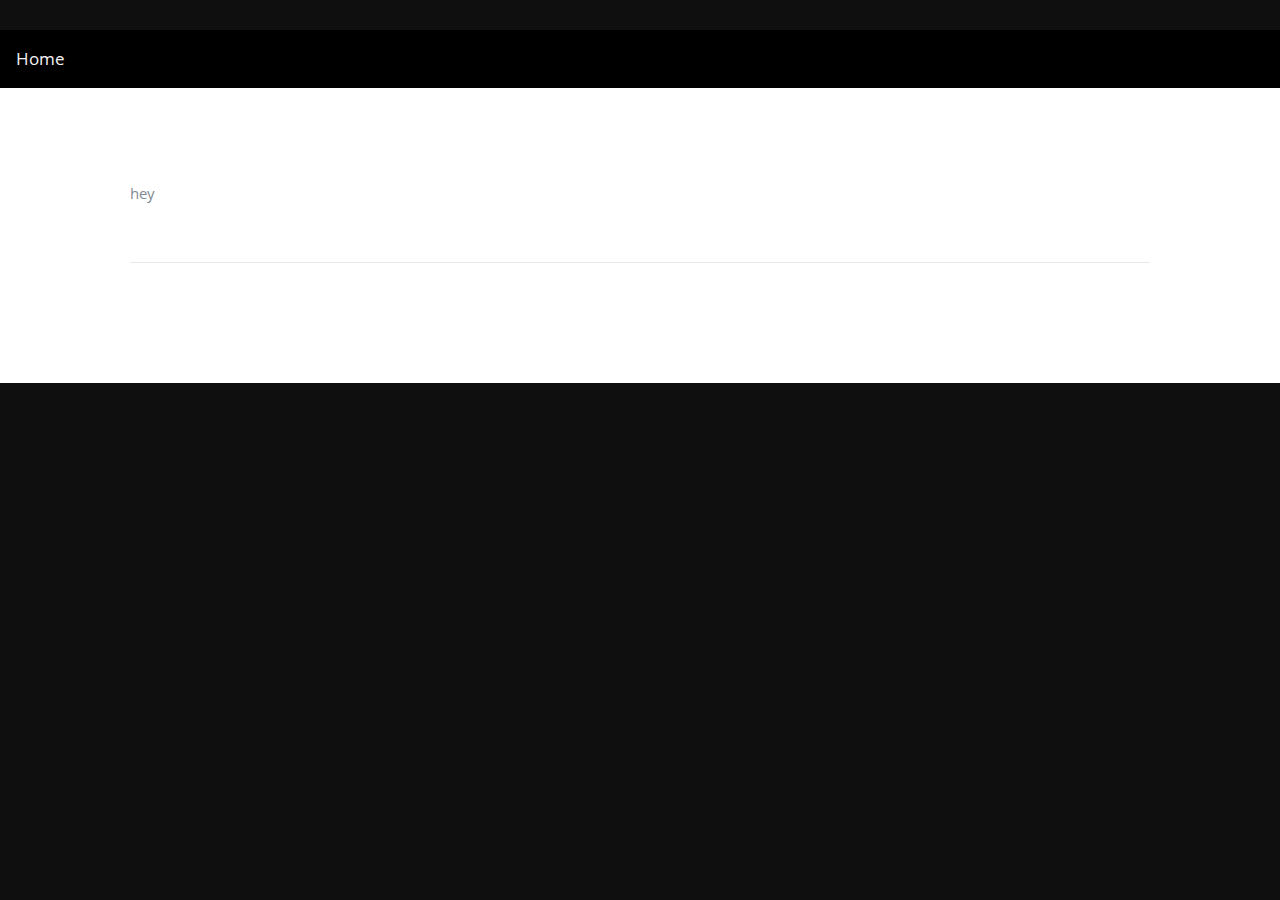
==== commit f183ee29: "commit message" ====
--- a/frontend/threetieract.html
+++ b/frontend/threetieract.html
@@ -1,72 +1,87 @@
 <!DOCTYPE html>
-<html class="no-js" lang="en"> <head>
+<html class="no-js" lang="en">
 
-   <!-- Basic Page Needs
+<head>
+
+      <!-- Basic Page Needs
    ================================================== -->
-   <meta charset="utf-8">
-   <title>My New Page</title>
-   <meta name="description" content="">
-   <meta name="author" content="">
+      
+   <meta charset="utf-8">
+      <title>My New Page</title>
+      
+   <meta name="description" content="">
+      
+   <meta name="author" content="">
 
-   <!-- Mobile Specific Metas
+      <!-- Mobile Specific Metas
    ================================================== -->
-   <meta name="viewport" content="width=device-width, initial-scale=1, maximum-scale=1">
+      
+   <meta name="viewport" content="width=device-width, initial-scale=1, maximum-scale=1">
 
-   <!-- CSS
+      <!-- CSS
     ================================================== -->
-   <link rel="stylesheet" href="css/default.css">
-   <link rel="stylesheet" href="css/layout.css">
-   <link rel="stylesheet" href="css/media-queries.css">
-   <link rel="stylesheet" href="css/magnific-popup.css">
+      
+   <link rel="stylesheet" href="css/default.css">
+      
+   <link rel="stylesheet" href="css/layout.css">
+      
+   <link rel="stylesheet" href="css/media-queries.css">
+      
+   <link rel="stylesheet" href="css/magnific-popup.css">
+   <link rel="stylesheet" href="css/topnav.css">
 
-   <!-- Script
+      <!-- Script
    ================================================== -->
-   <script src="js/modernizr.js"></script>
-   <script src="main.js"></script>
+      
+   <script src="js/modernizr.js"></script>
+      
+   <script src="main.js"></script>
 
-   <!-- Favicons
+      <!-- Favicons
    ================================================== -->
-   <link rel="shortcut icon" href="favicon.png" >
+      
+   <link rel="shortcut icon" href="favicon.png">
 
 </head>
 
 <body>
-<!-- Resume Section
+   <div class="topnav">
+      <a class="active" href="index.html">Home</a>
+    </div> 
+   <!-- Resume Section
    ================================================== -->
    <section id="resume">
 
 
-    <!-- Work
+      <!-- Work
     ----------------------------------------------- -->
-    <div class="row work">
+      <div class="row work">
 
-       
 
-       <div class="twelve main-col">
 
-          <P>
-           hey
-          </P>
+         <div class="twelve main-col">
 
-       </div> <!-- main-col end -->
+            <p>hey</p>
 
-    </div> <!-- End Work -->
+         </div> <!-- main-col end -->
+
+      </div> <!-- End Work -->
 
 
 
 
- <!-- Java Script
+      <!-- Java Script
  ================================================== -->
- <script src="http://ajax.googleapis.com/ajax/libs/jquery/1.10.2/jquery.min.js"></script>
- <script>window.jQuery || document.write('<script src="js/jquery-1.10.2.min.js"><\/script>')</script>
- <script type="text/javascript" src="js/jquery-migrate-1.2.1.min.js"></script>
+      <script src="http://ajax.googleapis.com/ajax/libs/jquery/1.10.2/jquery.min.js"></script>
+      <script>window.jQuery || document.write('<script src="js/jquery-1.10.2.min.js"><\/script>')</script>
+      <script type="text/javascript" src="js/jquery-migrate-1.2.1.min.js"></script>
 
- <script src="js/jquery.flexslider.js"></script>
- <script src="js/waypoints.js"></script>
- <script src="js/jquery.fittext.js"></script>
- <script src="js/magnific-popup.js"></script>
- <script src="js/init.js"></script>
+      <script src="js/jquery.flexslider.js"></script>
+      <script src="js/waypoints.js"></script>
+      <script src="js/jquery.fittext.js"></script>
+      <script src="js/magnific-popup.js"></script>
+      <script src="js/init.js"></script>
 
 </body>
 
-</html>
+</html>--- a/frontend/css/topnav.css
+++ b/frontend/css/topnav.css
@@ -0,0 +1,22 @@
+/* Add a black background color to the top navigation */
+.topnav {
+    background-color: #000;
+    overflow: hidden;
+  }
+  
+  /* Style the links inside the navigation bar */
+  .topnav a {
+    float: left;
+    color: #f2f2f2;
+    text-align: center;
+    padding: 14px 16px;
+    text-decoration: none;
+    font-size: 17px;
+  }
+  
+  /* Change the color of links on hover */
+  .topnav a:hover {
+    background-color: #ddd;
+    color: black;
+  }
+  
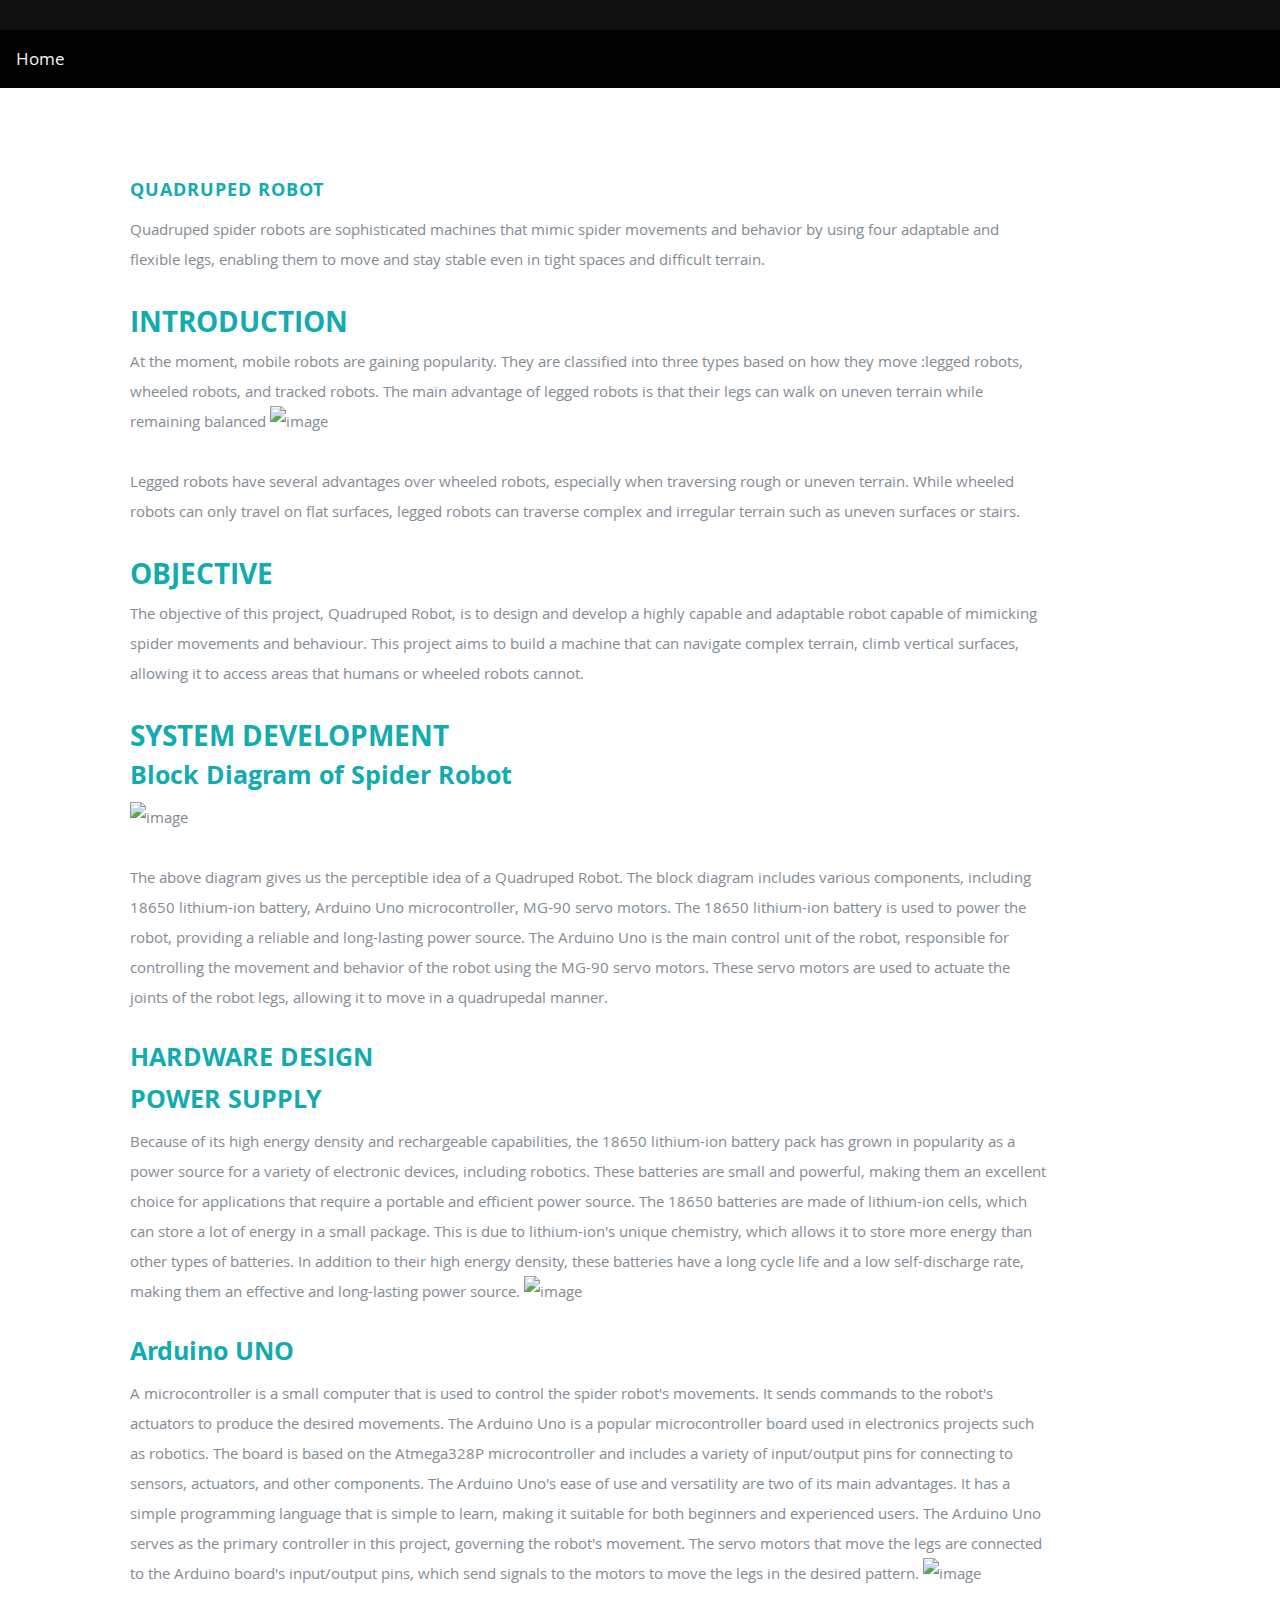
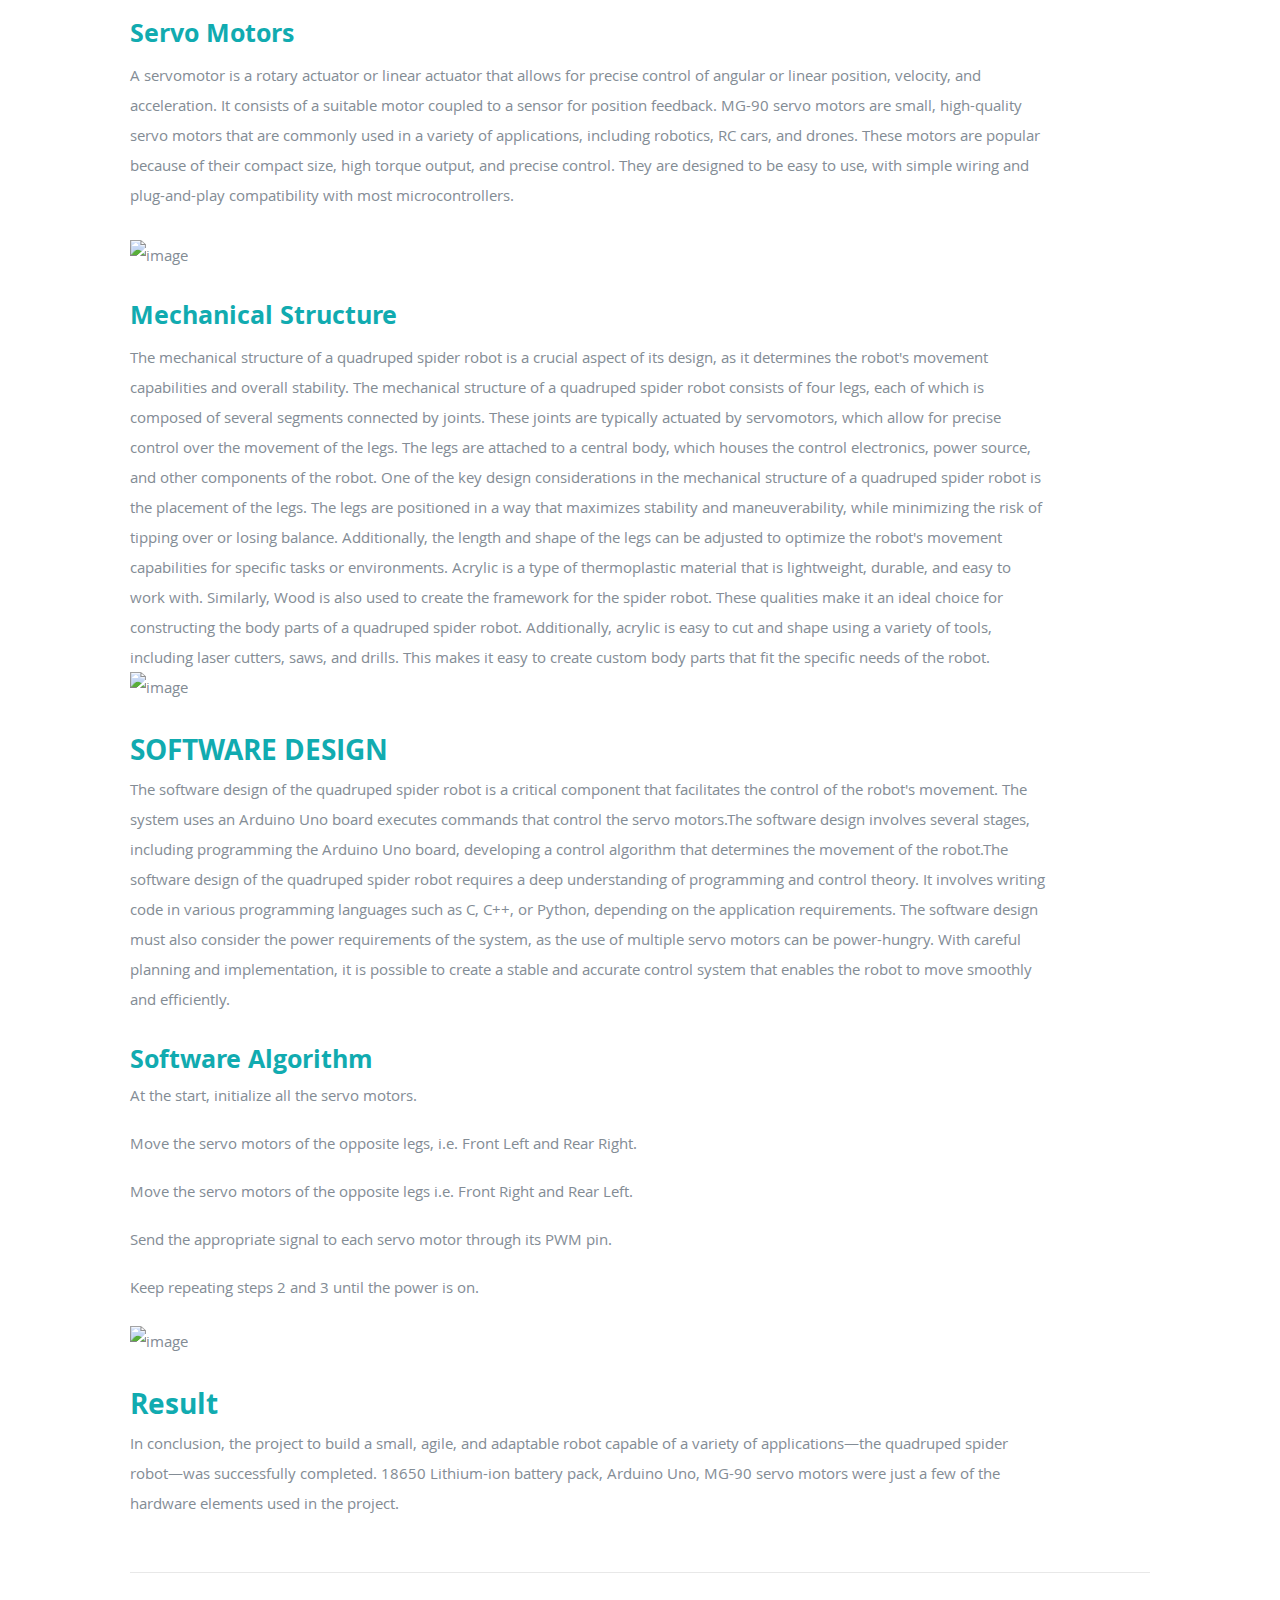
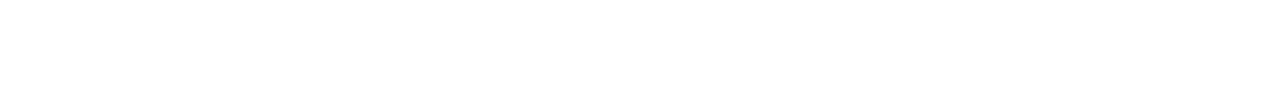
==== commit bf255ea3: "update spider robo" ====
--- a/frontend/threetieract.html
+++ b/frontend/threetieract.html
@@ -7,7 +7,7 @@
    ================================================== -->
       
    <meta charset="utf-8">
-      <title>My New Page</title>
+      <title>Quadruped Robot</title>
       
    <meta name="description" content="">
       
@@ -47,7 +47,7 @@
 <body>
    <div class="topnav">
       <a class="active" href="index.html">Home</a>
-    </div> 
+   </div>
    <!-- Resume Section
    ================================================== -->
    <section id="resume">
@@ -61,7 +61,197 @@
 
          <div class="twelve main-col">
 
-            <p>hey</p>
+            <h1 tabindex="-1" id="user-content-quadruped-robot" dir="auto"><a class="heading-link"
+                  >Quadruped Robot<svg class="octicon octicon-link" viewBox="0 0 16 16"
+                     version="1.1" width="16" height="16" aria-hidden="true">
+                     
+                  </svg></a></h1>
+            <p dir="auto">Quadruped spider robots are sophisticated machines that mimic spider movements and
+               behavior by using four adaptable and flexible legs, enabling them to move and stay stable
+               even in tight spaces and difficult terrain.</p>
+            <h2 tabindex="-1" id="user-content-introduction" dir="auto"><a class="heading-link"
+                  >INTRODUCTION<svg class="octicon octicon-link" viewBox="0 0 16 16" version="1.1"
+                     width="16" height="16" aria-hidden="true">
+                     
+                  </svg></a></h2>
+            <p dir="auto">At the moment, mobile robots are gaining popularity. They are classified into three types
+               based on how they move :legged robots, wheeled robots, and tracked robots. The main
+               advantage of legged robots is that their legs can walk on uneven terrain while remaining
+               balanced
+               <img
+                     src="https://user-images.githubusercontent.com/130788893/280488322-30cf3ad2-9b19-4918-a73d-d1bb18b491c9.png"
+                     alt="image" style="max-width: 100%;">
+            </p>
+            <p dir="auto">Legged robots have several advantages over wheeled robots, especially when traversing
+               rough or uneven terrain. While wheeled robots can only travel on flat surfaces, legged
+               robots can traverse complex and irregular terrain such as uneven surfaces or stairs.</p>
+            <h2 tabindex="-1" id="user-content-objective" dir="auto"><a class="heading-link"
+                  >OBJECTIVE<svg class="octicon octicon-link" viewBox="0 0 16 16" version="1.1"
+                     width="16" height="16" aria-hidden="true">
+                    
+                  </svg></a></h2>
+            <p dir="auto">The objective of this project, Quadruped Robot, is to design and develop a highly capable
+               and adaptable robot capable of mimicking spider movements and behaviour. This project
+               aims to build a machine that can navigate complex terrain, climb vertical surfaces, allowing it to access
+               areas that humans or wheeled robots cannot.</p>
+            <h2 tabindex="-1" id="user-content-system-development" dir="auto"><a class="heading-link"
+                  >SYSTEM DEVELOPMENT<svg class="octicon octicon-link" viewBox="0 0 16 16"
+                     version="1.1" width="16" height="16" aria-hidden="true">
+                     
+                  </svg></a></h2>
+            <h3 tabindex="-1" id="user-content-block-diagram-of-spider-robot" dir="auto"><a class="heading-link"
+                  >Block Diagram of Spider Robot<svg class="octicon octicon-link"
+                     viewBox="0 0 16 16" version="1.1" width="16" height="16" aria-hidden="true">
+                     
+                  </svg></a></h3>
+            <p dir="auto"><img
+                     src="https://user-images.githubusercontent.com/130788893/280488352-37c1b3ac-b9f0-4b33-a02b-0f103a933ed2.png"
+                     alt="image" style="max-width: 100%;"></a></p>
+            <p dir="auto">The above diagram gives us the perceptible idea of a Quadruped Robot. The block
+               diagram includes various components, including 18650 lithium-ion
+               battery, Arduino Uno microcontroller, MG-90 servo motors. The 18650 lithium-ion battery is used to power
+               the robot,
+               providing a reliable and long-lasting power source. The Arduino Uno is the main
+               control unit of the robot, responsible for controlling the movement and behavior of
+               the robot using the MG-90 servo motors. These servo motors are used to actuate the
+               joints of the robot legs, allowing it to move in a quadrupedal manner.</p>
+            <h3 tabindex="-1" id="user-content-hardware-design" dir="auto"><a class="heading-link"
+                  >HARDWARE DESIGN<svg class="octicon octicon-link" viewBox="0 0 16 16"
+                     version="1.1" width="16" height="16" aria-hidden="true">
+                     
+                  </svg></a></h3>
+            <h3 tabindex="-1" id="user-content-power-supply" dir="auto"><a class="heading-link"
+                  >POWER SUPPLY<svg class="octicon octicon-link" viewBox="0 0 16 16" version="1.1"
+                     width="16" height="16" aria-hidden="true">
+                     
+                  </svg></a></h3>
+            <p dir="auto">Because of its high energy density and rechargeable capabilities, the 18650
+               lithium-ion battery pack has grown in popularity as a power source for a variety of
+               electronic devices, including robotics. These batteries are small and powerful, making
+               them an excellent choice for applications that require a portable and efficient power
+               source. The 18650 batteries are made of lithium-ion cells, which can store a lot of energy
+               in a small package. This is due to lithium-ion's unique chemistry, which allows it to store
+               more energy than other types of batteries. In addition to their high energy density, these
+               batteries have a long cycle life and a low self-discharge rate, making them an effective
+               and long-lasting power source.
+               <img
+                     src="https://user-images.githubusercontent.com/130788893/280488367-337f380b-0699-4eb7-9d71-8abbaf4c3eb0.png"
+                     alt="image" style="max-width: 100%;">
+            </p>
+            <h3 tabindex="-1" id="user-content-arduino-uno" dir="auto"><a class="heading-link"
+                 >Arduino UNO<svg class="octicon octicon-link" viewBox="0 0 16 16" version="1.1"
+                     width="16" height="16" aria-hidden="true">
+                     
+                  </svg></a></h3>
+            <p dir="auto">A microcontroller is a small computer that is used to control the spider robot's
+               movements. It sends commands to the robot's actuators to produce the desired movements. The Arduino Uno
+               is a popular
+               microcontroller board used in electronics projects such as robotics. The board is based on
+               the Atmega328P microcontroller and includes a variety of input/output pins for
+               connecting to sensors, actuators, and other components. The Arduino Uno's ease of use
+               and versatility are two of its main advantages. It has a simple programming language that
+               is simple to learn, making it suitable for both beginners and experienced users. The
+               Arduino Uno serves as the primary controller in this project, governing the robot's
+               movement. The servo motors that move the legs are connected to the Arduino board's
+               input/output pins, which send signals to the motors to move the legs in the desired
+               pattern.
+               <img
+                     src="https://user-images.githubusercontent.com/130788893/280488381-4df883c7-9cc8-4205-af13-f41c34bbf553.png"
+                     alt="image" style="max-width: 100%;">
+            </p>
+            <h3 tabindex="-1" id="user-content-servo-motors" dir="auto"><a class="heading-link"
+                  >Servo Motors<svg class="octicon octicon-link" viewBox="0 0 16 16" version="1.1"
+                     width="16" height="16" aria-hidden="true">
+                     
+                  </svg></a></h3>
+            <p dir="auto">A servomotor is a rotary actuator or linear actuator that allows for precise control of
+               angular or linear position, velocity, and acceleration. It consists of a suitable motor
+               coupled to a sensor for position feedback. MG-90 servo motors are small, high-quality
+               servo motors that are commonly used in a variety of applications, including robotics, RC
+               cars, and drones. These motors are popular because of their compact size, high torque
+               output, and precise control. They are designed to be easy to use, with simple wiring and
+               plug-and-play compatibility with most microcontrollers.</p>
+            <p dir="auto"><img
+                     src="https://user-images.githubusercontent.com/130788893/280488392-09a3fc11-e0d3-4a65-b217-5056a8af87f8.png"
+                     alt="image" style="max-width: 100%;"></p>
+            <h3 tabindex="-1" id="user-content-mechanical-structure" dir="auto"><a class="heading-link"
+                  href="#mechanical-structure">Mechanical Structure<svg class="octicon octicon-link" viewBox="0 0 16 16"
+                     version="1.1" width="16" height="16" aria-hidden="true">
+                     
+                  </svg></a></h3>
+            <p dir="auto">The mechanical structure of a quadruped spider robot is a crucial aspect of its design, as
+               it determines the robot's movement capabilities and overall stability. The mechanical
+               structure of a quadruped spider robot consists of four legs, each of which is composed of
+               several segments connected by joints. These joints are typically actuated by servomotors,
+               which allow for precise control over the movement of the legs. The legs are attached to a
+               central body, which houses the control electronics, power source, and other components
+               of the robot. One of the key design considerations in the mechanical structure of a
+               quadruped spider robot is the placement of the legs. The legs are positioned in a way that
+               maximizes stability and maneuverability, while minimizing the risk of tipping over or
+               losing balance. Additionally, the length and shape of the legs can be adjusted to optimize
+               the robot's movement capabilities for specific tasks or environments. Acrylic is a type of
+               thermoplastic material that is lightweight, durable, and easy to work with. Similarly,
+               Wood is also used to create the framework for the spider robot. These qualities make it an
+               ideal choice for constructing the body parts of a quadruped spider robot. Additionally,
+               acrylic is easy to cut and shape using a variety of tools, including laser cutters, saws, and
+               drills. This makes it easy to create custom body parts that fit the specific needs of the
+               robot.
+               <img
+                     src="https://user-images.githubusercontent.com/130788893/280488409-cdd16131-64c0-484e-aac8-1342a2b0cae6.png"
+                     alt="image" style="max-width: 100%;"></a>
+            </p>
+            <h2 tabindex="-1" id="user-content-software-design" dir="auto"><a class="heading-link"
+                  >SOFTWARE DESIGN<svg class="octicon octicon-link" viewBox="0 0 16 16"
+                     version="1.1" width="16" height="16" aria-hidden="true">
+                     
+                  </svg></a></h2>
+            <p dir="auto">The software design of the quadruped spider robot is a critical component that facilitates
+               the control of the robot's movement. The system uses an Arduino
+               Uno board executes commands that control the servo
+               motors.The software design involves several stages, including programming the Arduino Uno
+               board, developing a control algorithm that determines
+               the movement of the robot.The software design of the quadruped spider robot requires a deep understanding
+               of
+               programming and control theory. It involves writing code in various programming
+               languages such as C, C++, or Python, depending on the application requirements. The
+               software design must also consider the power requirements of the system, as the use of
+               multiple servo motors can be power-hungry. With careful planning and implementation,
+               it is possible to create a stable and accurate control system that enables the robot to move
+               smoothly and efficiently.</p>
+            <h3 tabindex="-1" id="user-content-software-algorithm" dir="auto"><a class="heading-link"
+                  >Software Algorithm<svg class="octicon octicon-link" viewBox="0 0 16 16"
+                     version="1.1" width="16" height="16" aria-hidden="true">
+                     
+                  </svg></a></h3>
+            <ul dir="auto">
+               <li>
+                  <p dir="auto">At the start, initialize all the servo motors.</p>
+               </li>
+               <li>
+                  <p dir="auto">Move the servo motors of the opposite legs, i.e. Front Left and Rear Right.</p>
+               </li>
+               <li>
+                  <p dir="auto">Move the servo motors of the opposite legs i.e. Front Right and Rear Left.</p>
+               </li>
+               <li>
+                  <p dir="auto">Send the appropriate signal to each servo motor through its PWM pin.</p>
+               </li>
+               <li>
+                  <p dir="auto">Keep repeating steps 2 and 3 until the power is on.</p>
+               </li>
+            </ul>
+            <p dir="auto"><img
+                     src="https://user-images.githubusercontent.com/130788893/280488425-c2093393-3c51-44b2-a4e2-a95ccb7b6956.png"
+                     alt="image" style="max-width: 100%;"></p>
+            <h2 tabindex="-1" id="user-content-result" dir="auto"><a class="heading-link" >Result<svg
+                     class="octicon octicon-link" viewBox="0 0 16 16" version="1.1" width="16" height="16"
+                     aria-hidden="true">
+                     
+                  </svg></a></h2>
+            <p dir="auto">In conclusion, the project to build a small, agile, and adaptable robot capable of a variety
+               of applications—the quadruped spider robot—was successfully completed. 18650 Lithium-ion battery pack,
+               Arduino Uno, MG-90 servo motors were just a few of the hardware elements used in the project.</p>
+
 
          </div> <!-- main-col end -->
 
